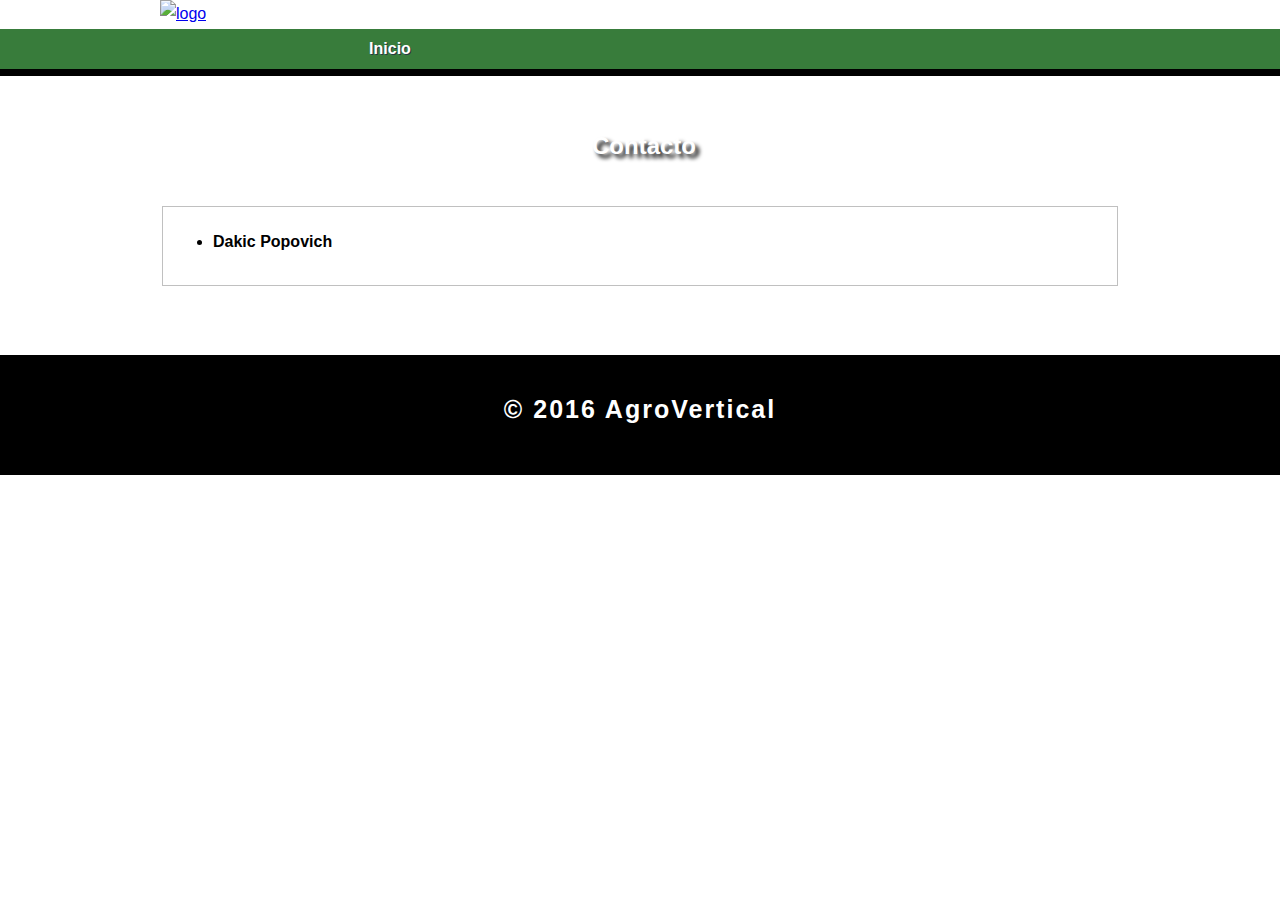
==== contacto.html @ b47e528b "Inicio de la WEB de AgroVertical" ====
<!DOCTYPE html>
<html>
    <head>
        <meta charset="utf-8">
        <title>Contacto - AgroVertical</title>
        <meta name="description" content="Contacto Agrovertical">
        <meta name="keywords" content="Contacto Agrovertical, Trabajos, Dakic Popovich, dakicpopovich">
        <meta name="author" content="Emilio Morles">
        <link rel="icon" href="favicon.ico">

        <!-- Viewport para dispositivos móviles -->
        <meta name="viewport" content="width=device-width, initial-scale=1.0">

        <!--Hojas de estilo-->
        <link rel="stylesheet" href="css/normalize.css" media="screen" type="text/css">
        <link rel="stylesheet" href="css/style.css" media="screen" type="text/css">

        <!--********************************************************************************************************
        *****JavaScript *****************************************************************************************-->
        <script src="js/modernizr-2.8.3-respond-1.4.2.min"></script>
        <script src="https://ajax.googleapis.com/ajax/libs/jquery/2.1.3/jquery.min.js"></script>
        <script src="jquery-1.11.3.min.js"></script>

    </head>

    <body>

        <header>
            <div class="container">
                <a href="index.html"><img id="logo" src="images/Logo+nombre.jpg" alt="logo"/></a>
            </div>
        </header>

        <!-- MENU DE NAVEGACION -->
        <nav id="menu">
            <ul class="clearfix container">
                <li><a href="index.html" id="Inicio">Inicio</a></li>
            </ul>
            <a href="#" id="pull">Menú</a>
        </nav>

        <!-- Menu de navegacion responsive de tres rayas en vista CELULARES PEQUENOS-->
        <script>
            $(function() {
                var pull    =$('#pull');
                    menu    =$('nav ul');
                    menuHeight = menu.height();
                $(pull).on('click', function (e) {
                    e.preventDefault();
                    menu.slideToggle();
                });
                $(window).resize(function (){
                    var w = $(window).width();
                    if(w > 320 && menu.is(':hidden')) {
                        menu.removeAttr('style');
                    }
                });
            });
        </script>


        <!-- Articulos -->
        <div class="container">

            <h1 id="titulocur">Contacto</h1>
            <br>

            <fieldset class="fieldset2">
                <ul>
                    <li><strong>Dakic Popovich </strong>
                </ul>
            </fieldset>

        </div>

        <!-- IMAGENES / IMAGES -->
        <figure class="container">
            <img src="images/ima2.png" alt=""/>
        </figure>

        <!-- FOTTER -->
        <footer>&copy; 2016 AgroVertical</footer>

    </body>
</html>
---- css/style.css ----
body {
    font-family:Arial, Helvetica, sans-serif;
    font-size:1em;
    background-color: rgb(255, 255, 255)
}

img, video, object, embed {
    max-width:100%;
}

h1 {
    color: #fff;
    font-family:Arial, Helvetica, sans-serif;
    font-size:1.5em;
    text-shadow:4px 4px 4px rgb(0, 0, 0);
    padding-top: 40px;
    padding-left: 45%;

}

/*ClearFix*/
.clearfix:before, .clearfix:after {
    content:"";
    display:table;
}
/*NO DEJAR ESPACIOS ENTRE .clearfix: y su atributo en este
caso before y after. Osea, no hacer esto .clearfix: before*/

.clearfix:after {
    clear:both;
}

.clearfix {
    *zoom:1;
}

/*Contenedor*/
.container {
    width: 960px;
    margin: 0 auto;
    font-size: 1em;
    height: auto;
    line-height: 180%;
}

/*LOGO*/
#logo {
    width:200px;
    border-top: 3px;
}

a:hover {
    background-color: rgb(56, 124, 59)
}

/*Menu de navegacion*/
#menu {
    height: 40px;
    width: 100%;
    background-color: rgb(56, 124, 59);
    font-weight: bold;
    border-bottom: 7px solid #000000;
}

#menu ul {
    padding: 0;
    height: 40px;
    width: 600px;
}

#menu li {
    display: inline;
    float: left;
    background-color: rgb(56, 124, 59);
}

#menu a {
    border-right: 1px solid #576979;
    color: #fff;
    display: inline-block;
    width: 100px;
    text-align: center;
    text-decoration: none;
    line-height: 40px;
    text-shadow: 1px 1px 0px #283744;
    box-sizing: border-box;
    /*En este caso como el ancho es de 600px y yo tengo 6 botones cada uno de 100px mas un border-right de 1px
    entonces eso hace que se pase del limite (606 es mas del 100%). Solucion es bajar a 99pix los botones o
    utilizar una PROPIEDAD LLAMADA box-sizing:border-box y escribir los atributos de la misma que apareceran en
    la pagina web PREFIXR.COM  */
    /*AQUI VAV LOS ATRIBUTOS DE BOX-SIZING
    YA ESTABAN LISTOS TODOS LOS NAVEGADORES PERO DEJO ESTE COMENTARIO PARA MI CONOCIMIENTO*/

 }

#menu li:last-child a{
    border-right: 0;
}

#menu a:hover, #menu a:active {
    background-color: #000000;
}

#menu a#pull {
    display: none;
}

/*slideshow*/
#slideshow {
    width: 100%;
    height: auto;
}

.slide {
    width: 100%;
    height: auto;
}

/*imagenes*/
#D-imag {
    width: 400px;
    height: 40px;
    margin: auto;
    position: static;
    opacity: 0.7;
}

#D-imag:hover {
    opacity: 1.0;
}

/*articulos*/

#pp {
    text-indent: 35px;
}

/*Foter*/
footer {
    height: 40px;
    background-color: #000000;
    margin-top: 40px;
    color: rgb(255, 255, 255);
    font-weight: 800;
    font-size: 25px;
    letter-spacing: 2px;
    text-align: center;
    padding: 40px;
}

/******************************************************************************************************************************
Media Queries de CSS3
*******************************************************************************************************************************/
@media screen and (max-width: 480px) {

    .container {
        width:100%;
    }

    #logo {
        width:100px;
        border-top: 3px;
    }

    #menu {
        border-bottom:0;
    }

    #menu ul {
        display:none;
        height:auto;
        width:100%;
    }

    #menu a#pull {
        display:block;
        background-color:#283744;
        width:100%;
        position:relative;
        text-align:left;
        text-indent:25px;
    }

    #menu a#pull:after {
        content:"";
        background:url("../images/nav-icon.png") no-repeat;
        width:30px;
        height:30px;
        display:inline-block;
        position:absolute;
        right:15px;
        top:10px;
    }

    #menu li {
        width:50%;
        float:left;
        position:relative;
    }

    #menu a {
        width:100%;
    }

    #col-1, #col-2 {
        width:90%;
        float:left;
    }

    #D-imag {
        width: 250px;
        height: 40px;
        margin: auto;
        position: static;
    }

}

@media screen and (min-width: 481px) and (max-width:767px) {

    .container {
        width:90%;
    }

    #logo {
        width:140px;
        border-top: 3px;
    }

    #menu {
        height:auto;
    }

    #menu ul {
        width:100%;
        display:block;
        height:auto;
    }

    #menu li {
        width:50%;
        float:left;
        position:relative;
    }

    #menu a {
        border-bottom:1px solid #576979;
        border-right:1px solid #576979;
        text-align:left;
        width:100%;
        text-indent:25px;
    }

    #col-1, #col-2 {
        width:50%;
    }

    #D-imag {
        width: 300px;
        height: 40px;
        margin: auto;
        position: static;
    }

}

@media screen and (min-width: 768px) and (max-width:1024px) {

    .container {
        width: 90%;
    }

    #logo {
        width:160px;
        border-top: 3px;
    }

    #col-1, #col-2 {
        width: 44%;
    }

    #D-imag {
        width: 350px;
        height: 40px;
        margin: auto;
        position: static;
    }

}
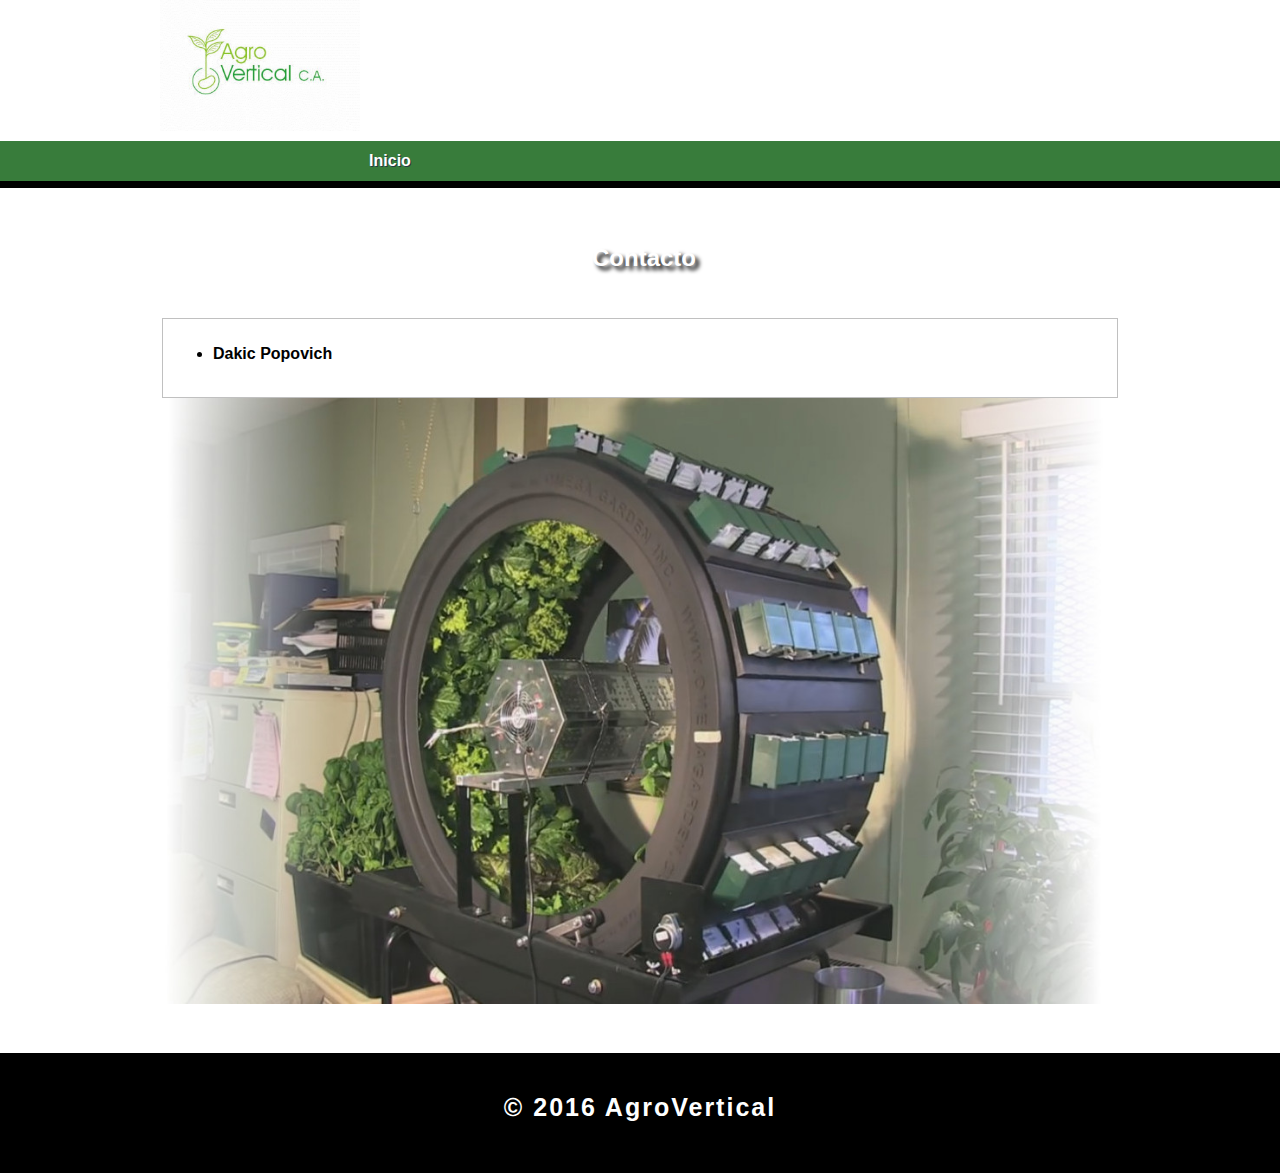
==== commit 022fb319: "mejora imagenes, descripcion y logo" ====
--- a/contacto.html
+++ b/contacto.html
@@ -27,7 +27,7 @@
 
         <header>
             <div class="container">
-                <a href="index.html"><img id="logo" src="images/Logo+nombre.jpg" alt="logo"/></a>
+                <a href="index.html"><img id="logo" src="images/Logo_nombre.jpg" alt="logo"/></a>
             </div>
         </header>
 
@@ -75,7 +75,7 @@
 
         <!-- IMAGENES / IMAGES -->
         <figure class="container">
-            <img src="images/ima2.png" alt=""/>
+            <img src="images/ima2.jpg" alt=""/>
         </figure>
 
         <!-- FOTTER -->
--- a/css/style.css
+++ b/css/style.css
@@ -133,6 +133,7 @@
 
 #pp {
     text-indent: 35px;
+    text-align: justify;
 }
 
 /*Foter*/
@@ -174,7 +175,7 @@
 
     #menu a#pull {
         display:block;
-        background-color:#283744;
+        background-color:rgb(56, 124, 59);
         width:100%;
         position:relative;
         text-align:left;
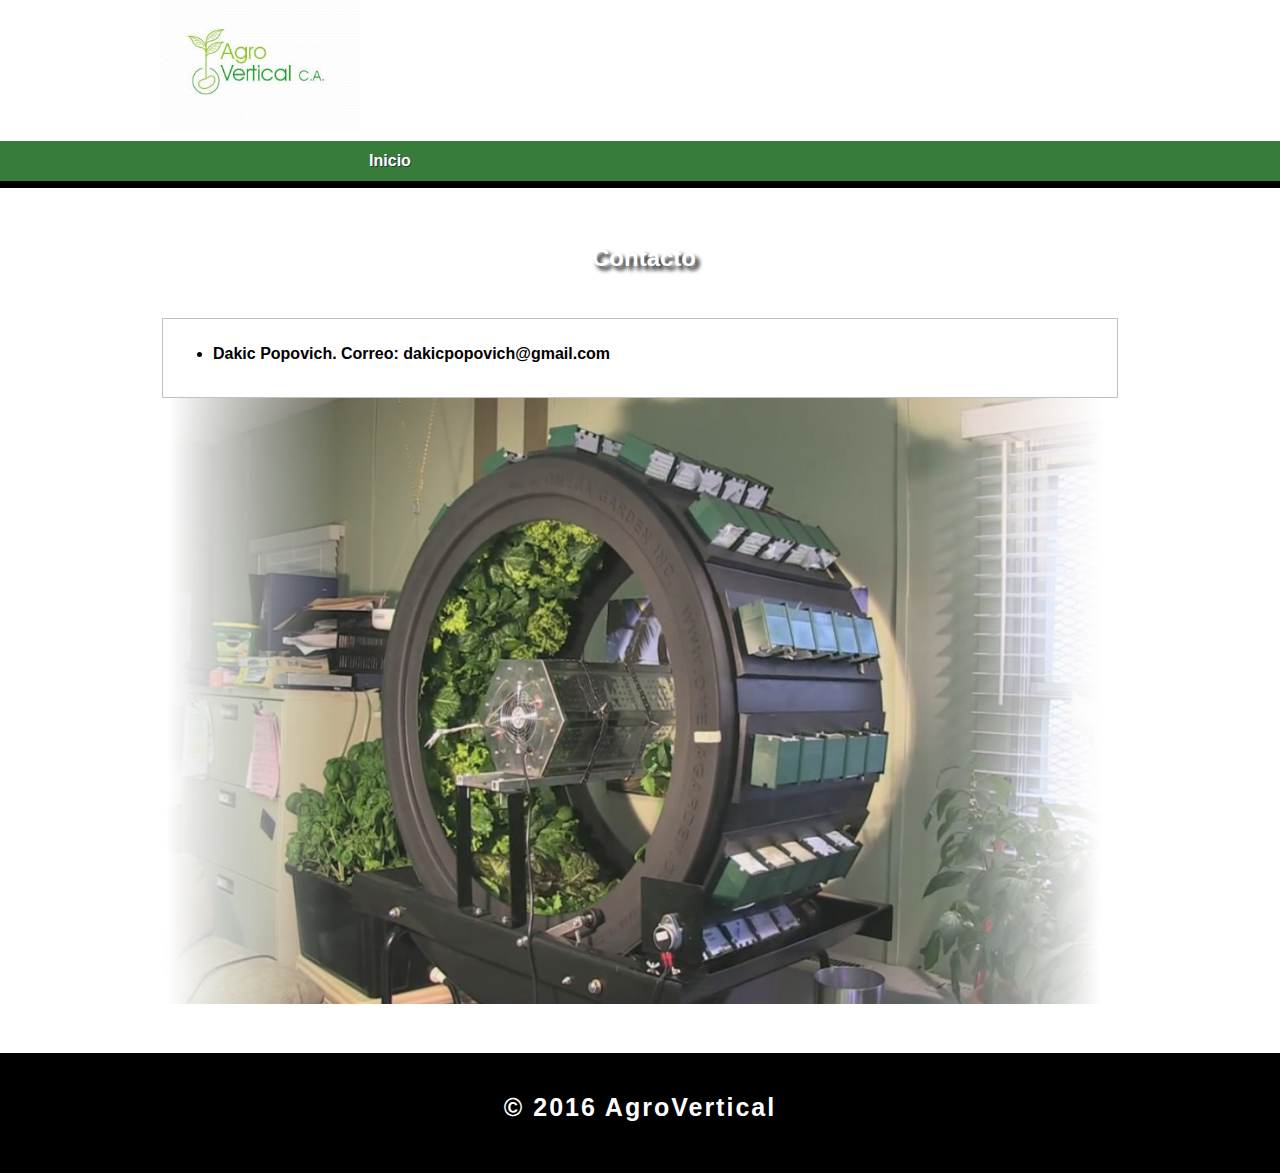
==== commit 91b8ca16: "se incluyeron los datos de contacto" ====
--- a/contacto.html
+++ b/contacto.html
@@ -67,7 +67,7 @@
 
             <fieldset class="fieldset2">
                 <ul>
-                    <li><strong>Dakic Popovich </strong>
+                    <li><strong>Dakic Popovich. Correo: dakicpopovich@gmail.com</strong>
                 </ul>
             </fieldset>
 
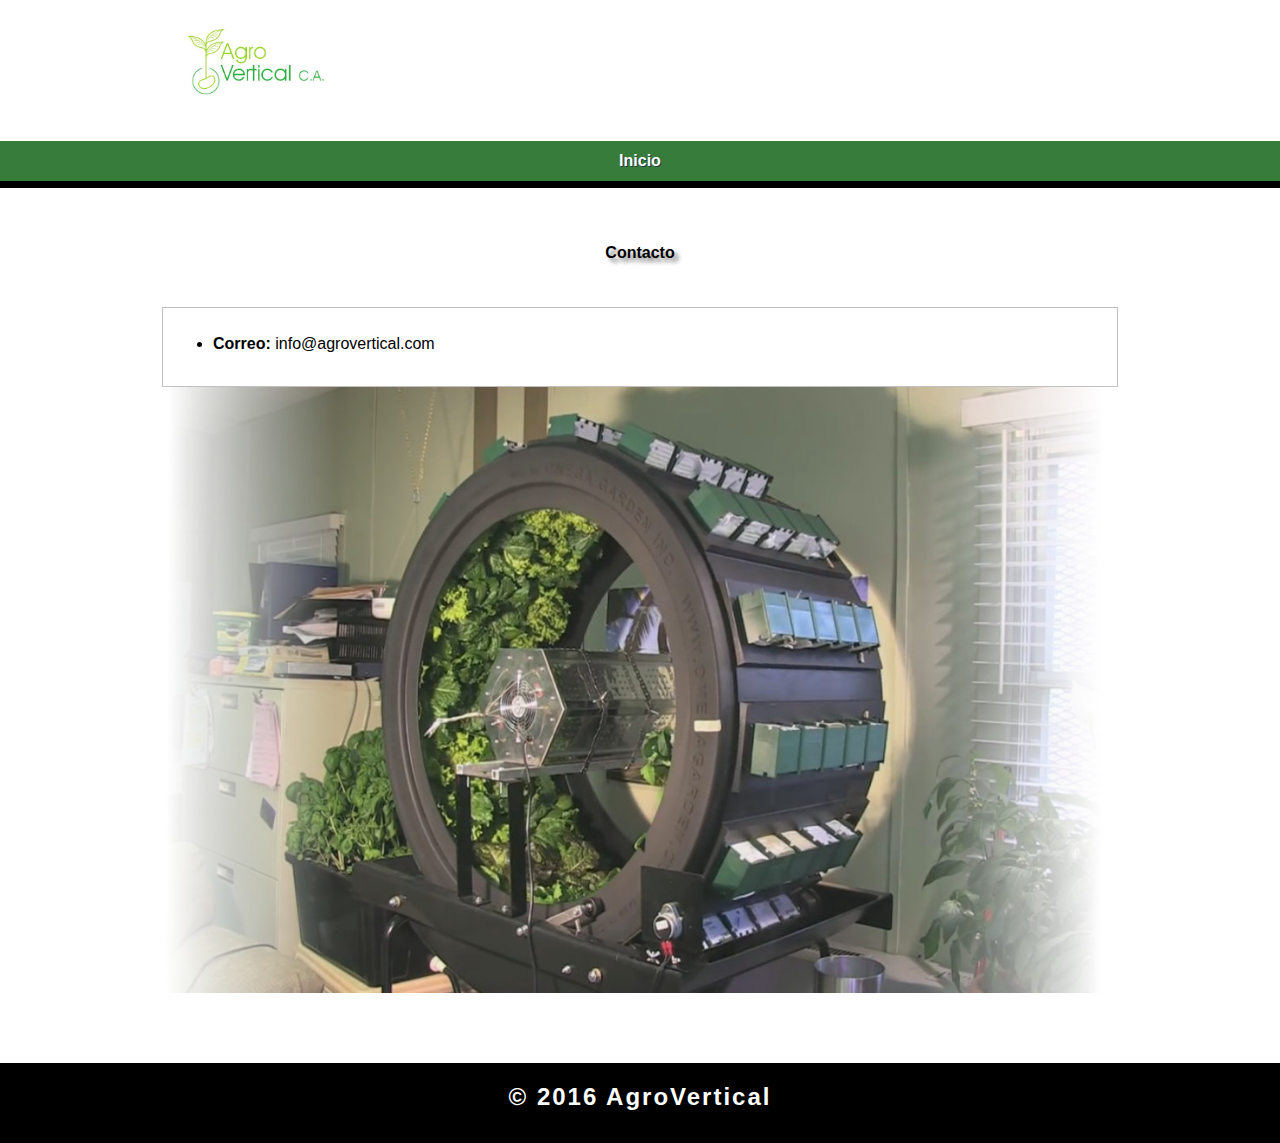
==== commit 274aab1d: "eliminado carousel de js, fix h1 y correo correcto" ====
--- a/contacto.html
+++ b/contacto.html
@@ -6,7 +6,7 @@
         <meta name="description" content="Contacto Agrovertical">
         <meta name="keywords" content="Contacto Agrovertical, Trabajos, Dakic Popovich, dakicpopovich">
         <meta name="author" content="Emilio Morles">
-        <link rel="icon" href="favicon.ico">
+        <link rel="icon" type="image/png" href="images/Favicon.png">
 
         <!-- Viewport para dispositivos móviles -->
         <meta name="viewport" content="width=device-width, initial-scale=1.0">
@@ -67,7 +67,7 @@
 
             <fieldset class="fieldset2">
                 <ul>
-                    <li><strong>Dakic Popovich. Correo: dakicpopovich@gmail.com</strong>
+                    <li><strong>Correo:</strong> info@agrovertical.com</li>
                 </ul>
             </fieldset>
 
--- a/css/style.css
+++ b/css/style.css
@@ -9,12 +9,12 @@
 }
 
 h1 {
-    color: #fff;
+    color: rgb(0, 0, 0);
     font-family:Arial, Helvetica, sans-serif;
-    font-size:1.5em;
-    text-shadow:4px 4px 4px rgb(0, 0, 0);
+    font-size:1em;
+    text-shadow:4px 4px 4px rgb(124, 124, 124);
     padding-top: 40px;
-    padding-left: 45%;
+    text-align: center;
 
 }
 
@@ -59,13 +59,13 @@
     width: 100%;
     background-color: rgb(56, 124, 59);
     font-weight: bold;
-    border-bottom: 7px solid #000000;
+    border-bottom: 7px solid rgb(0, 0, 0);
 }
 
 #menu ul {
     padding: 0;
     height: 40px;
-    width: 600px;
+    width: 100px;
 }
 
 #menu li {
@@ -76,7 +76,7 @@
 
 #menu a {
     border-right: 1px solid #576979;
-    color: #fff;
+    color: rgb(255, 255, 255);
     display: inline-block;
     width: 100px;
     text-align: center;
@@ -98,7 +98,7 @@
 }
 
 #menu a:hover, #menu a:active {
-    background-color: #000000;
+    background-color: rgb(0, 0, 0);
 }
 
 #menu a#pull {
@@ -117,17 +117,6 @@
 }
 
 /*imagenes*/
-#D-imag {
-    width: 400px;
-    height: 40px;
-    margin: auto;
-    position: static;
-    opacity: 0.7;
-}
-
-#D-imag:hover {
-    opacity: 1.0;
-}
 
 /*articulos*/
 
@@ -136,17 +125,17 @@
     text-align: justify;
 }
 
-/*Foter*/
+/*Footer*/
 footer {
     height: 40px;
-    background-color: #000000;
-    margin-top: 40px;
+    background-color: rgb(0, 0, 0);
+    margin-top: 60px;
     color: rgb(255, 255, 255);
-    font-weight: 800;
-    font-size: 25px;
+    font-weight: 600;
+    font-size: 1.5em;
     letter-spacing: 2px;
     text-align: center;
-    padding: 40px;
+    padding: 20px;
 }
 
 /******************************************************************************************************************************
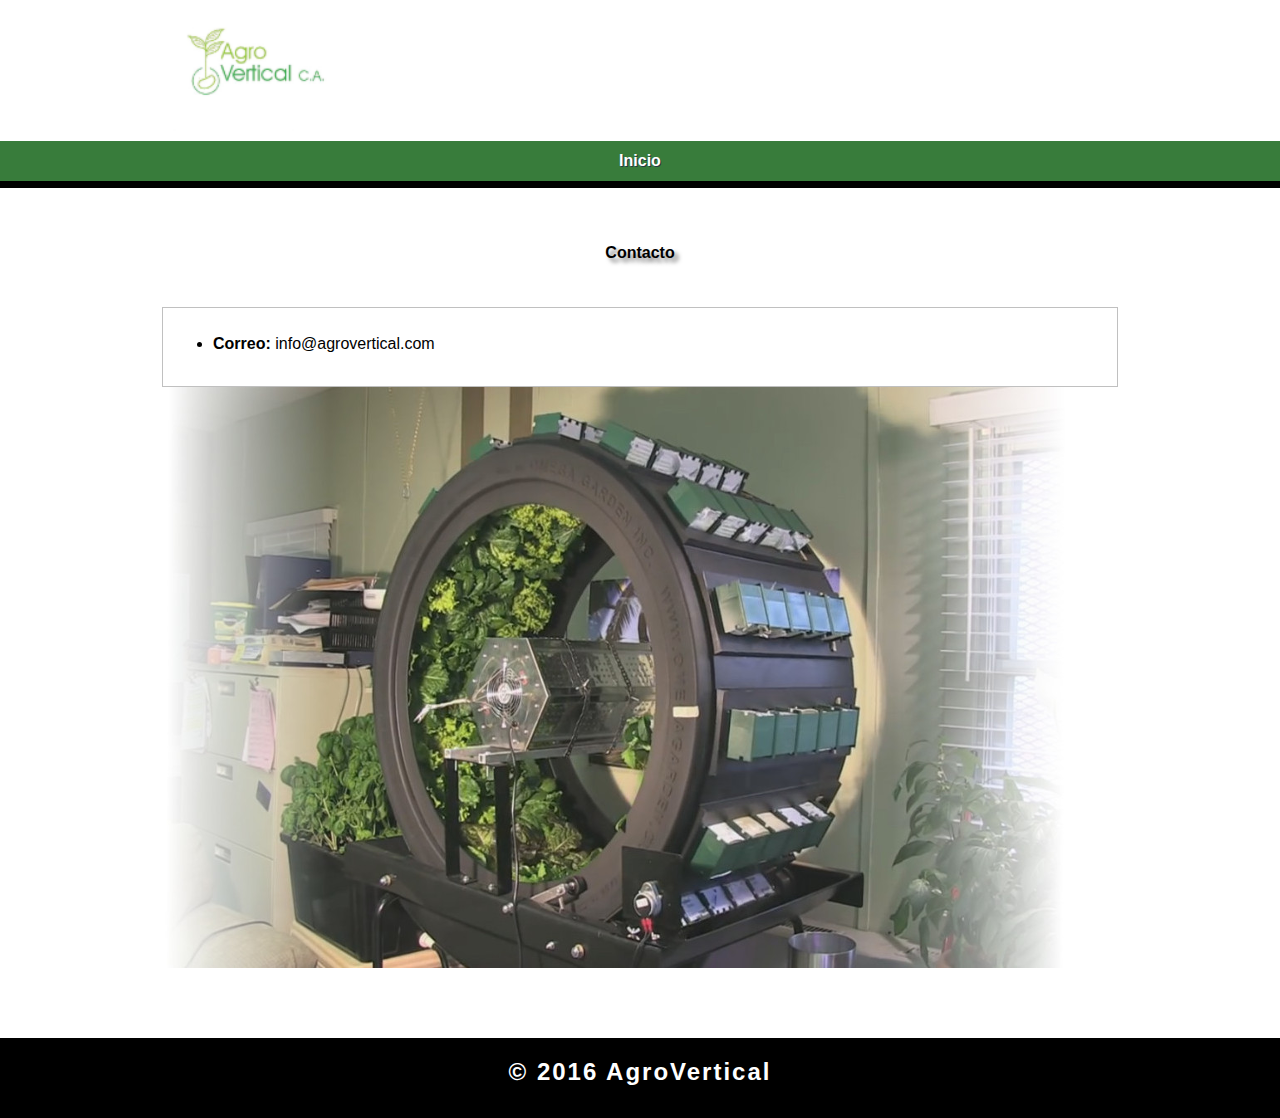
==== commit 1b8978f9: "scan w3, radidez, fix imagenes" ====
--- a/contacto.html
+++ b/contacto.html
@@ -27,7 +27,7 @@
 
         <header>
             <div class="container">
-                <a href="index.html"><img id="logo" src="images/Logo_nombre.jpg" alt="logo"/></a>
+                <a href="index.html"><img id="logo" src="images/Logo_nombre.png" alt="logo"/></a>
             </div>
         </header>
 
@@ -75,7 +75,7 @@
 
         <!-- IMAGENES / IMAGES -->
         <figure class="container">
-            <img src="images/ima2.jpg" alt=""/>
+            <img src="images/ima2.png" alt="Cultivo hidroponico"/>
         </figure>
 
         <!-- FOTTER -->
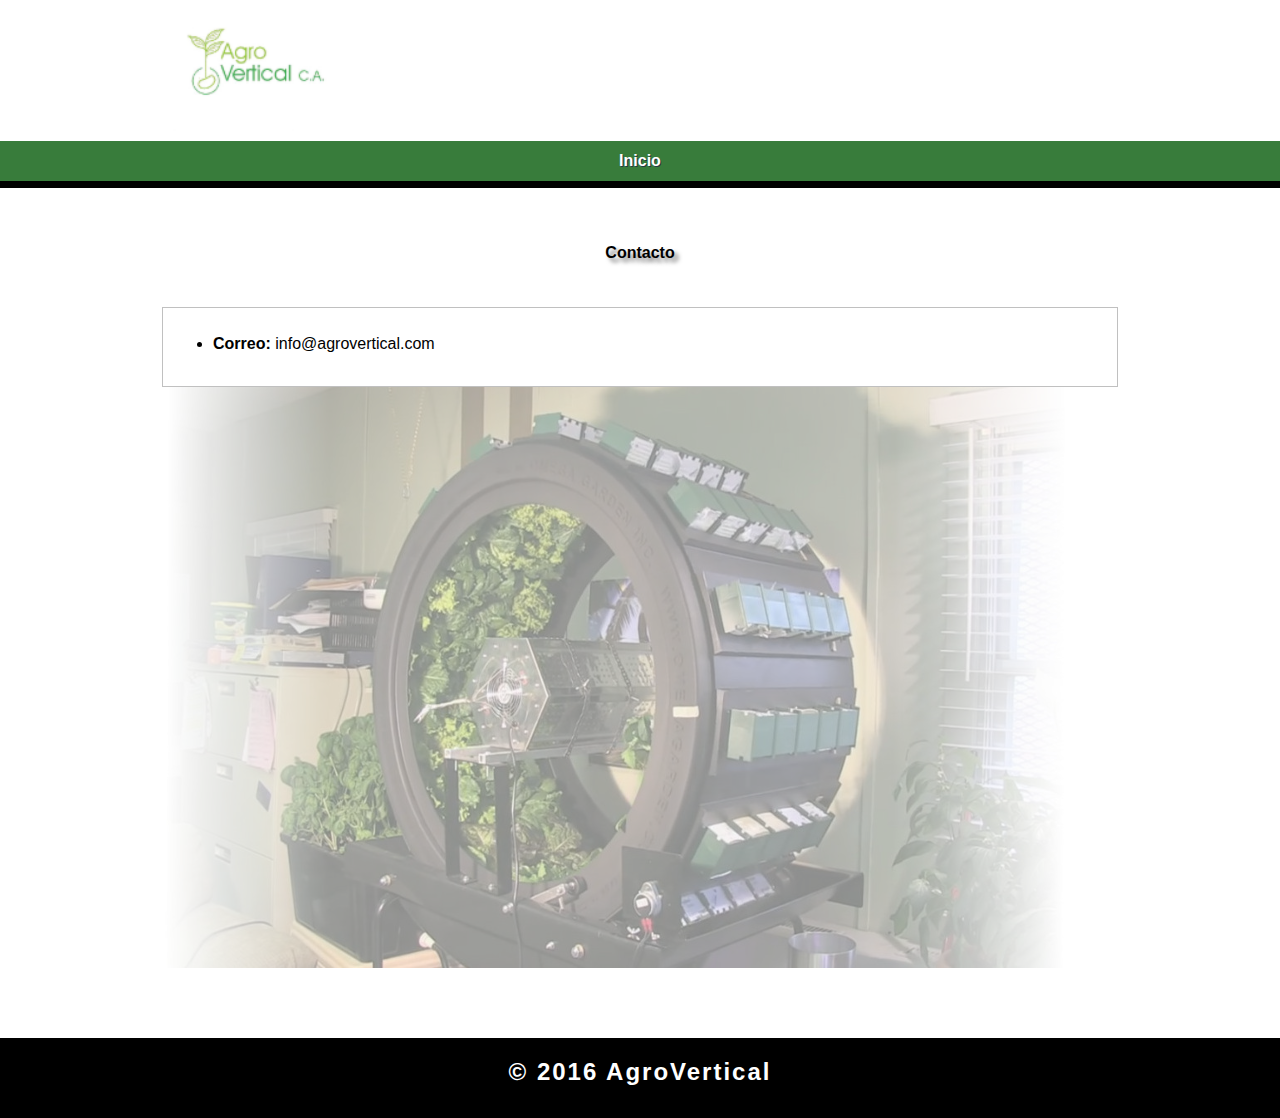
==== commit 46bfbc87: "transparencia imagen en contacto" ====
--- a/contacto.html
+++ b/contacto.html
@@ -75,7 +75,7 @@
 
         <!-- IMAGENES / IMAGES -->
         <figure class="container">
-            <img src="images/ima2.png" alt="Cultivo hidroponico"/>
+            <img id="tr" src="images/ima2.png" alt="Cultivo hidroponico"/>
         </figure>
 
         <!-- FOTTER -->
--- a/css/style.css
+++ b/css/style.css
@@ -118,6 +118,10 @@
 
 /*imagenes*/
 
+#tr {
+    opacity: 0.5;
+}
+
 /*articulos*/
 
 #pp {
